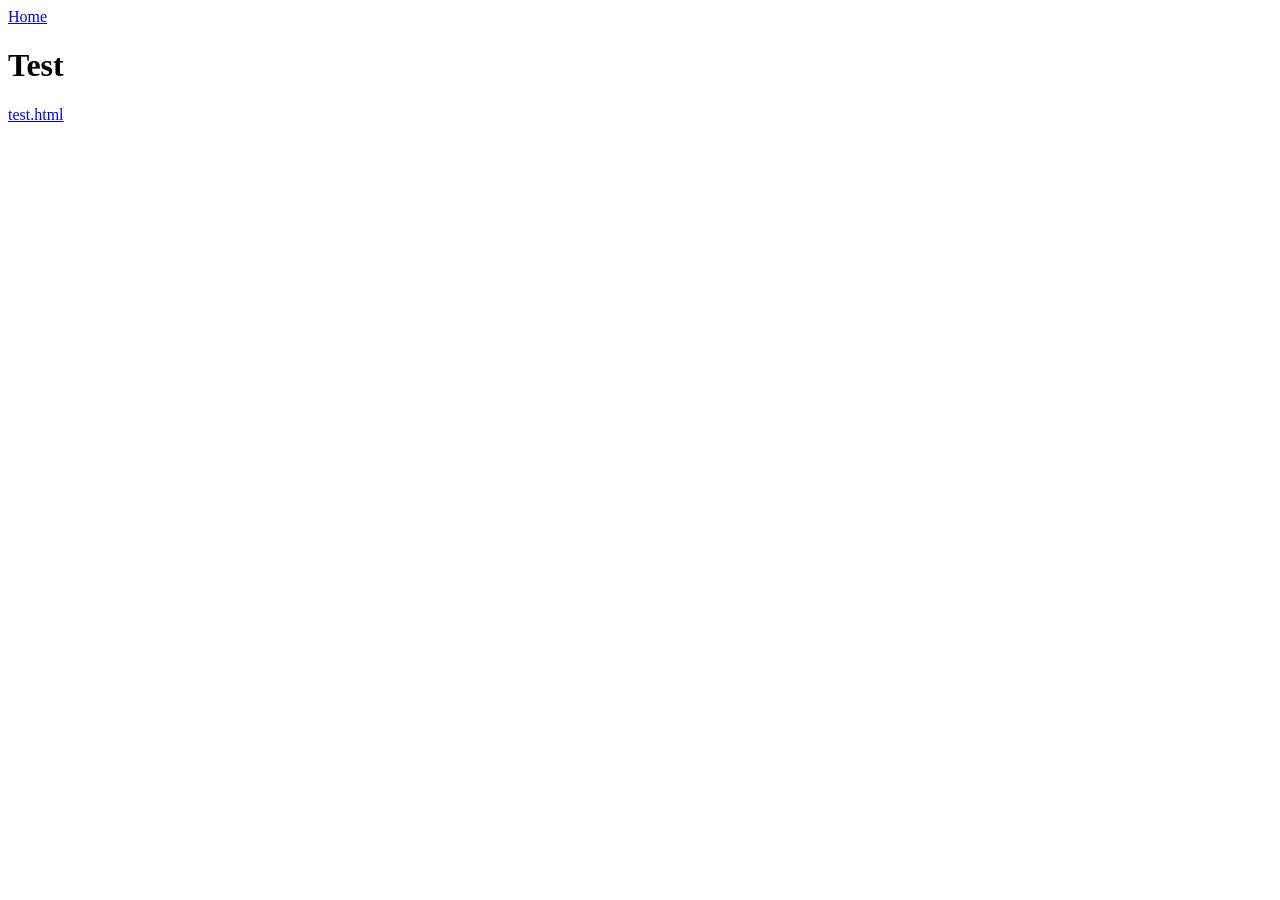
==== live/index.html @ dd6b3a76 "Working static site generator with config header file" ====
<html>
<head>
<title>Test</title>
<link rel='stylesheet' href='/home/hannah/repos/cite/live/css/main.css'</head>
<!-- Generated static page, don't edit this -->
<body>
<header><a href='/home/hannah/repos/cite/live/index.html'>Home</a>
<h1>Test</h1>
<div><a href='/home/hannah/repos/cite/live//home/hannah/repos/cite/src/html/test.html'>test.html</a></div>
</body>
</html>
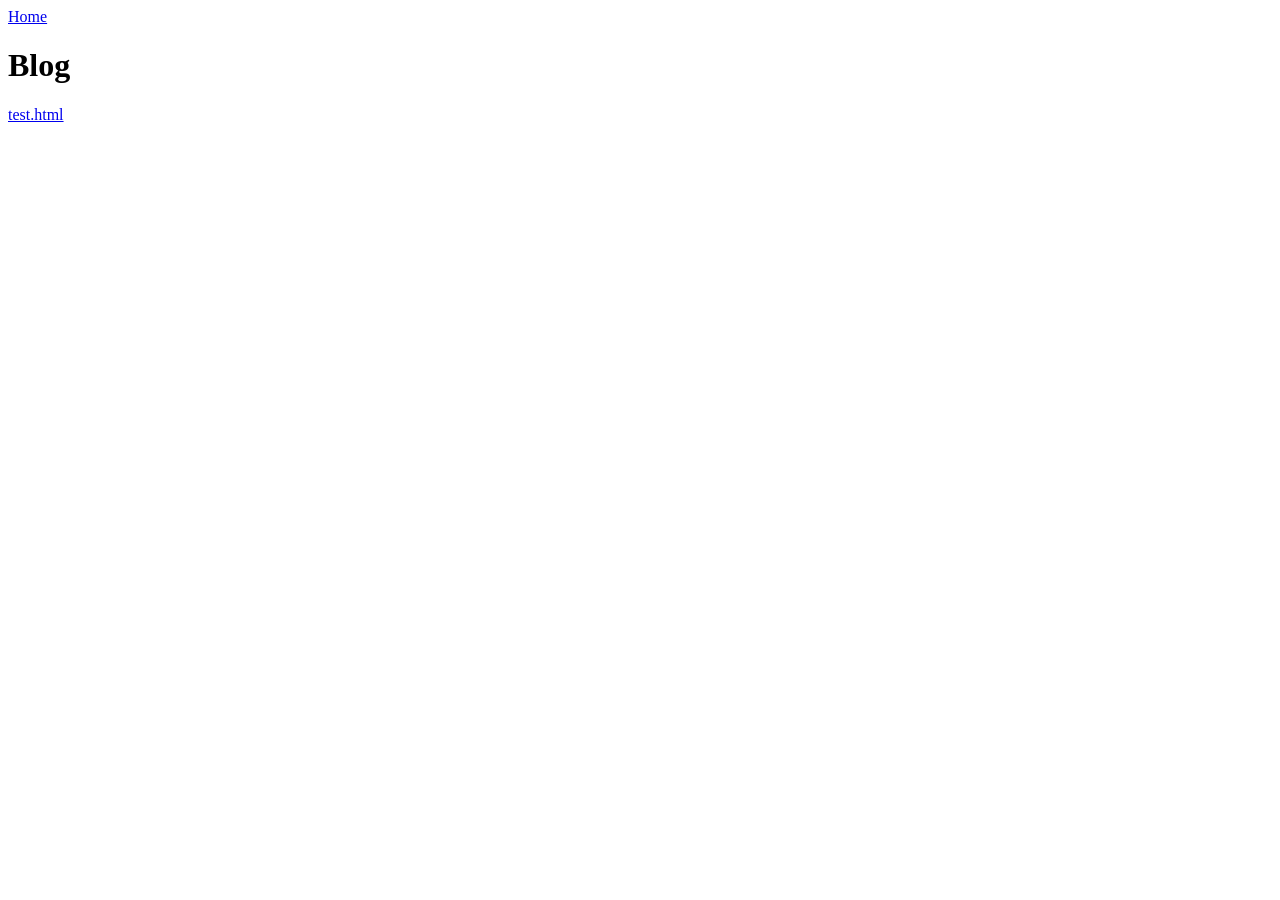
==== commit 63fa908a: "Cleaned up config.h and fixed links not redirecting" ====
--- a/live/index.html
+++ b/live/index.html
@@ -1,11 +1,11 @@
 <html>
 <head>
-<title>Test</title>
+<title>Blog</title>
 <link rel='stylesheet' href='/home/hannah/repos/cite/live/css/main.css'</head>
 <!-- Generated static page, don't edit this -->
 <body>
 <header><a href='/home/hannah/repos/cite/live/index.html'>Home</a>
-<h1>Test</h1>
-<div><a href='/home/hannah/repos/cite/live//home/hannah/repos/cite/src/html/test.html'>test.html</a></div>
+<h1>Blog</h1>
+<div><a href='/home/hannah/repos/cite/live/pages/test.html'>test.html</a></div>
 </body>
 </html>
